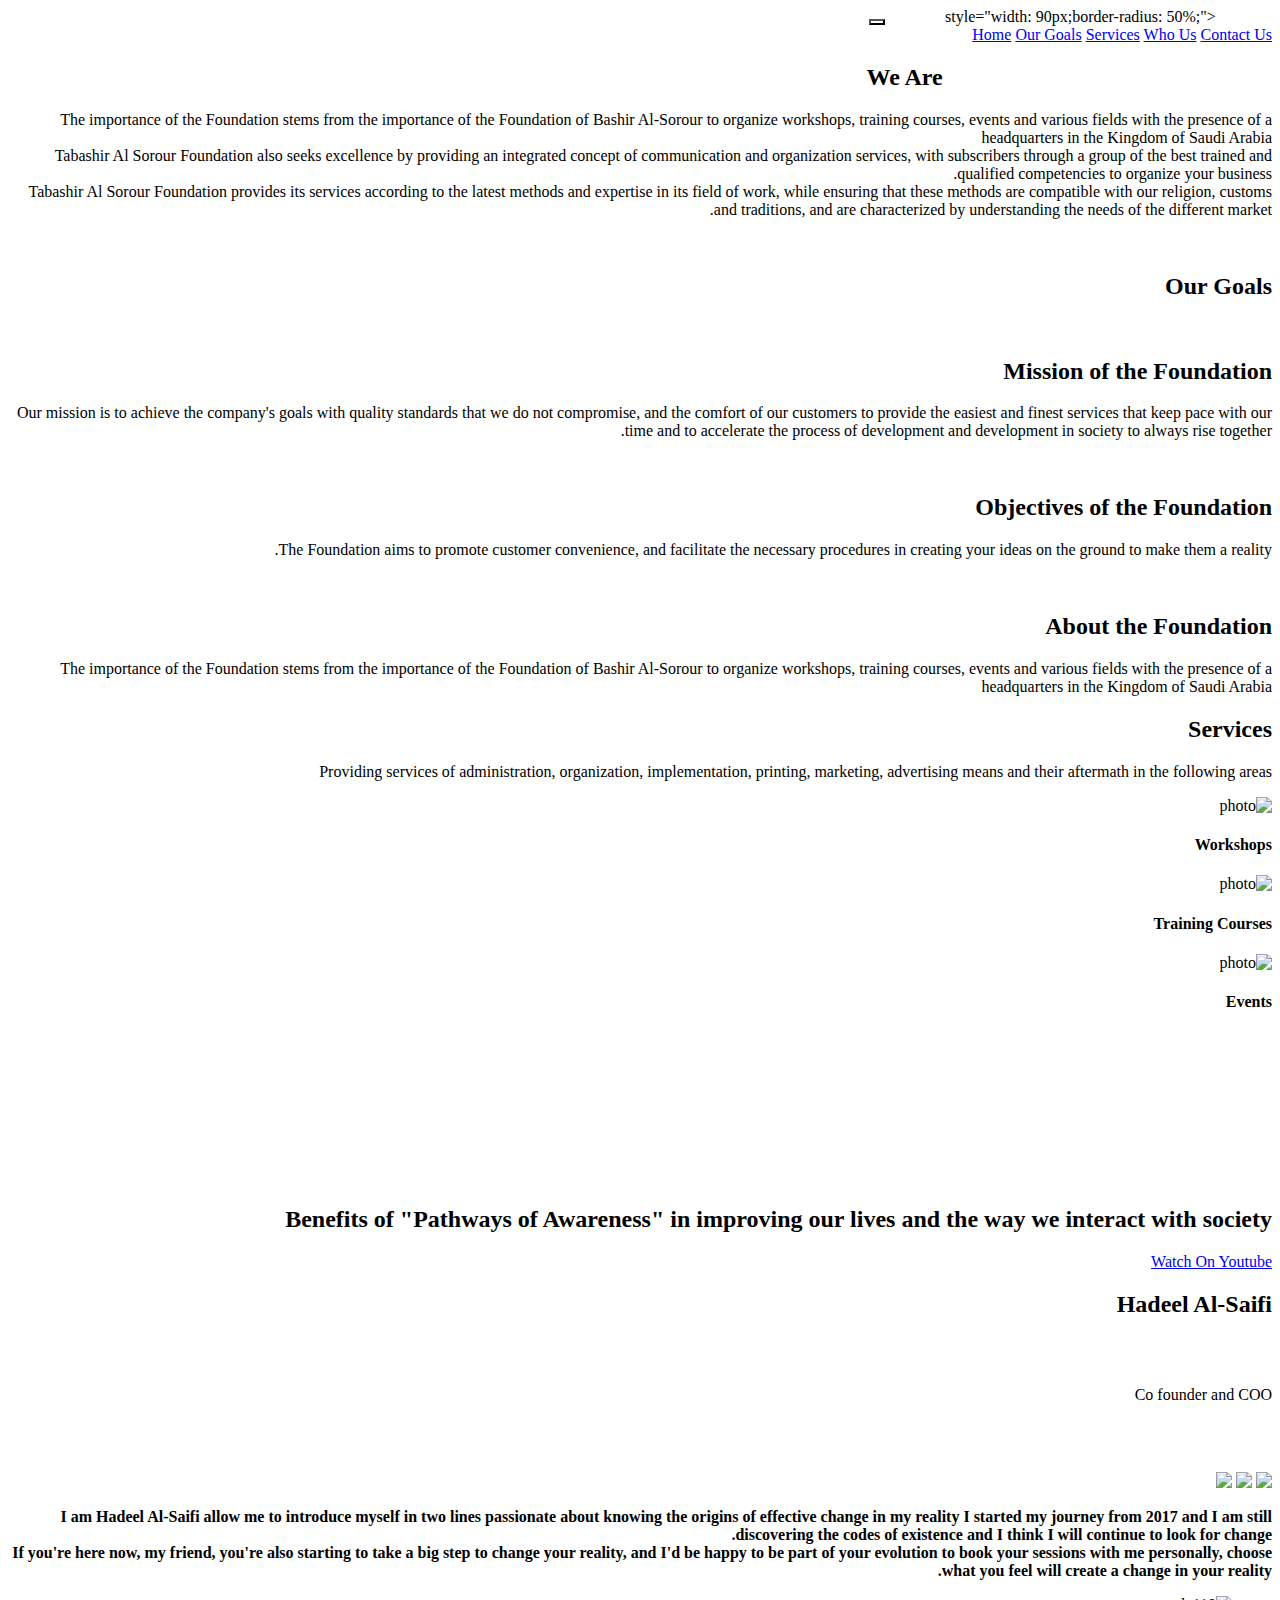
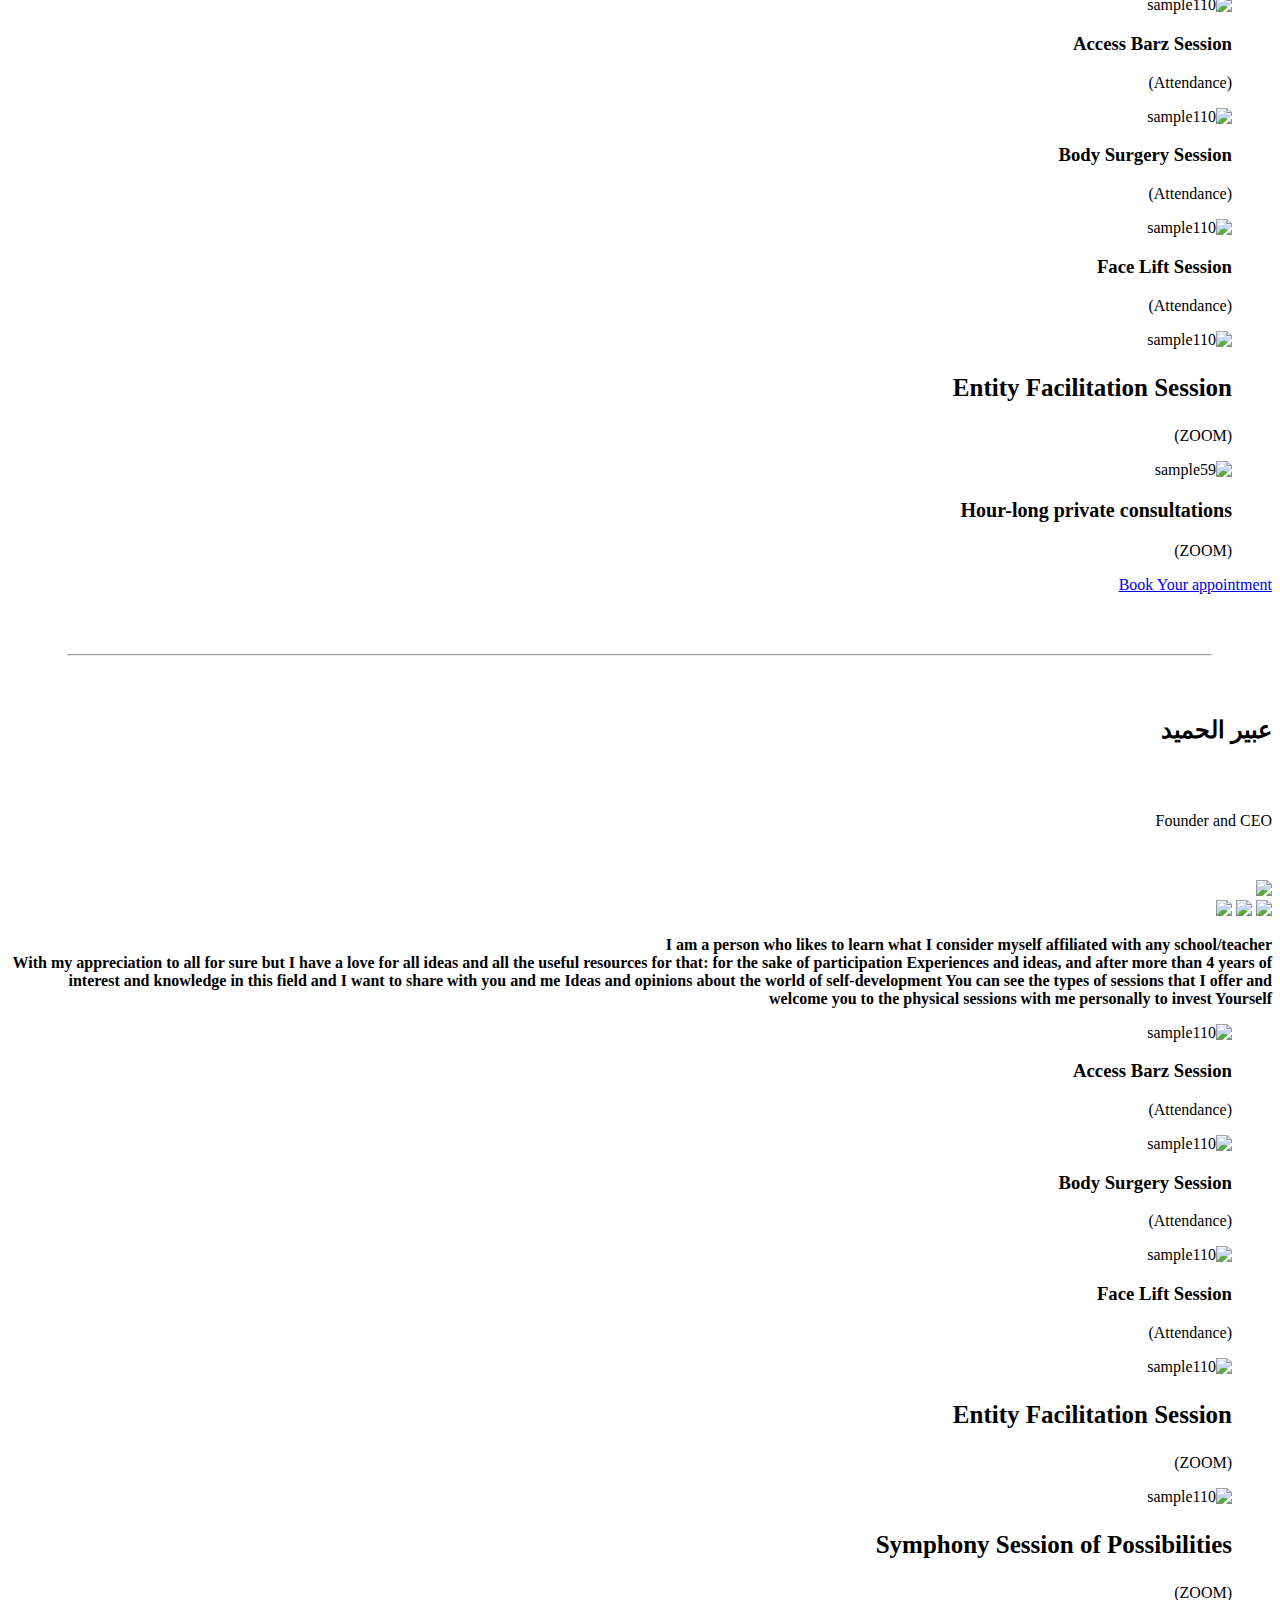
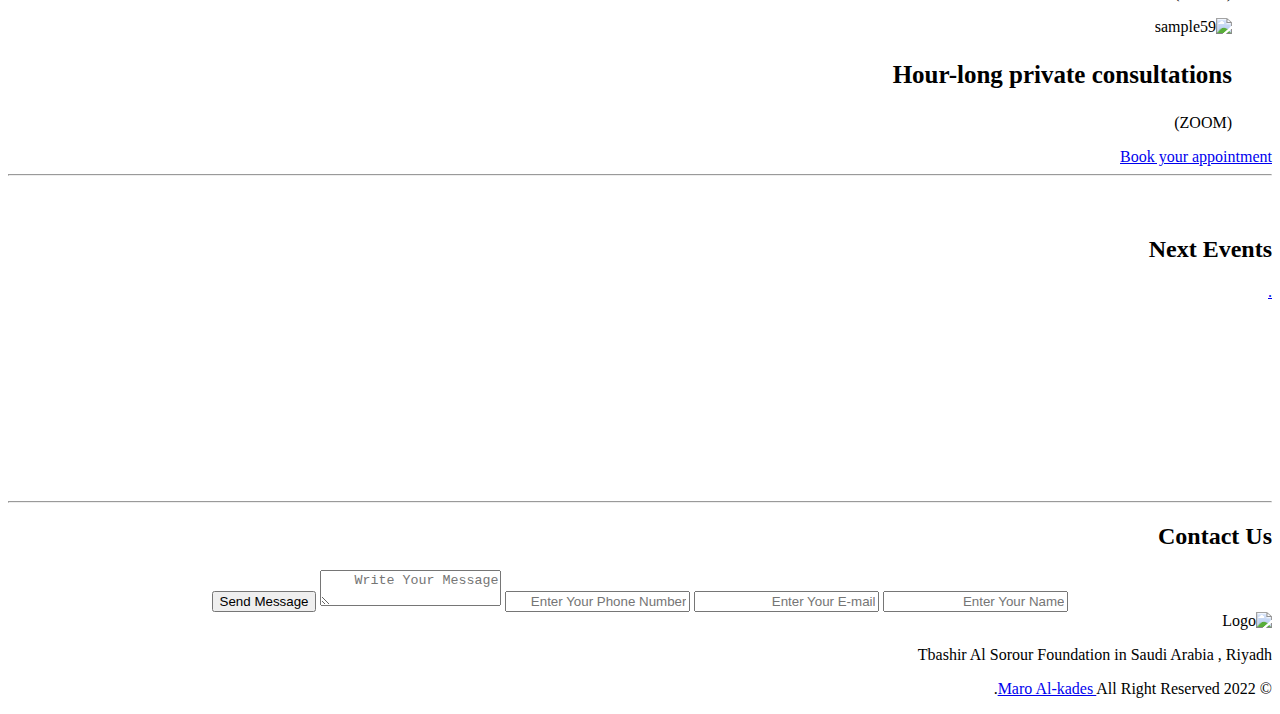
==== en.html @ af1b916f "Add files via upload" ====
<!DOCTYPE html>
<html dir="rtl">

<head>
    <meta charset="UTF-8">
    <meta http-equiv="X-UA-Compatible" content="IE=edge">
    <meta name="viewport" content="width=device-width, initial-scale=1.0">
    <meta name="author" content="Maro Al-Kades">
    <title>Tbasheer Al-Serour</title>
    <link rel="shortcut icon" href="images/تباشير السرور.jpeg" type="image/x-icon">
    <!-- =============== Render All Elements Normally ================ -->
    <link rel="stylesheet" href="./css/normalize.css">
    <!-- ================== Font Awesome Library ==================== -->
    <link rel="stylesheet" href="./css/all.min.css">
    <!-- ================= BootStrap Library ================= -->
    <link href="https://cdn.jsdelivr.net/npm/bootstrap@5.2.0/dist/css/bootstrap.min.css" rel="stylesheet"
        integrity="sha384-gH2yIJqKdNHPEq0n4Mqa/HGKIhSkIHeL5AyhkYV8i59U5AR6csBvApHHNl/vI1Bx" crossorigin="anonymous">
    <!-- ============ Main Template Css File ================ -->
    <link rel="stylesheet" href="./css/style.css">

    <!-- ================= Google Fonts Links ================= -->
    <link rel="preconnect" href="https://fonts.googleapis.com">
    <link rel="preconnect" href="https://fonts.gstatic.com" crossorigin>
    <link href="https://fonts.googleapis.com/css2?family=Cairo:wght@300;400;500;600;700;800;900&display=swap"
        rel="stylesheet">

</head>

<body>
    <!-- ============ START HEADER ================ -->
    <header>
        <!-- <div class="container"> -->
        <nav class="navbar" style="background:url('./images/buisness\ 2.jpg.jpg');">
            <div class="container-fluid">
        <!-- Start Edit Four HTML -->
        <a class="navbar-brand"
            style="color: white; padding: 15px;border-top-right-radius:20px;border-bottom-left-radius: 20px;background-color: var(--transparent-color);"
            href="en.html"><i class="fa-solid fa-globe"></i> AR </a>
        <!-- End Edit Four HTML -->                        style="width: 90px;border-radius: 50%;"></a>
                <a class="navbar-brand"
                    style="color: white; padding: 15px;border-radius: 50%;background-color: var(--transparent-color);"
                    href="index.html">AR</a>
                <button style="background-color: var(--transparent-color);font-weight: bolder;" class="navbar-toggler"
                    type="button" data-bs-toggle="collapse" data-bs-target="#navbarNavAltMarkup"
                    aria-controls="navbarNavAltMarkup" aria-expanded="false" aria-label="Toggle navigation">
                    <span class="navbar-toggler-icon"></span>
                </button>
                <div class="collapse navbar-collapse" id="navbarNavAltMarkup">
                    <div class="navbar-nav">
                        <a class="nav-link active" aria-current="page" href="#home">Home</a>
                        <a class="nav-link" href="#who-us">Our Goals</a>
                        <a class="nav-link" href="#services">Services</a>
                        <a class="nav-link" href="#who-us-2">Who Us</a>
                        <a class="nav-link" href="#contact">Contact Us</a>
                    </div>
                </div>
            </div>
        </nav>
        </div>
    </header>
    <!-- ============ END HEADER ================ -->
    <!-- ::::::::::::::::::::::::::::::::::::::::::::::::::::: -->
    <!-- ============ START lANDING ================ -->
    <div class="landing" id="home">
        <div class="overlay">
            <div class="text">
                <div class="content">
                    <h2>
                        <!-- عن المؤسسة<br> -->
                        We Are <a style="text-decoration:none; color:#fff; font-weight: bolder;" href="#"> Tabashir Al-Sorour Foundation </a>
                        </h2>
                        <p>The importance of the Foundation stems from the importance of the Foundation of Bashir Al-Sorour to organize
                            workshops,
                            training courses, events and various fields with the presence of a headquarters in the Kingdom of Saudi Arabia
                            <br>
                            Tabashir Al Sorour Foundation also seeks excellence by providing an integrated concept of communication and
                            organization
                            services, with subscribers through a group of the best trained and qualified competencies to organize your business.
                            <br>
                        
                            Tabashir Al Sorour Foundation provides its services according to the latest methods and expertise in its field of
                            work,
                            while ensuring that these methods are compatible with our religion, customs and traditions, and are characterized by
                            understanding the needs of the different market.
                        
                        </p>
                        </div>
                        </div>
                        <!-- <div class="btn">
                                        <button>Join Us</button>
                                    </div> -->
                        <div class="logos">
                            <img src="images/هديل الصيفي 2.png" alt="">
                            <img src="images/تباشير السرور.jpeg" alt="">
                            <img src="images/عبير الحميد.jpeg" alt="">
                        </div>
                    </div>
                </div>
    <!-- ============ END lANDING ================ -->
    <!-- ::::::::::::::::::::::::::::::::::::::::::::::::::::: -->
    <!-- ============ START SERVICES SECTION ================ -->
    <!-- Start Features -->
    <div class="features" id="who-us">
        <div class="main-heading">
            <h2>Our Goals</h2>
        </div>
        <div class="container">
            <div class="box quality">
                <div class="img-holder"><img src="images/message.jpg" alt="" /></div>
                <h2>Mission of the Foundation</h2>
                <p>
                    Our mission is to achieve the company's goals with quality standards that we do not compromise, and the
                    comfort of our
                    customers to provide the easiest and finest services that keep pace with our time and to accelerate the
                    process of
                    development and development in society to always rise together.
                </p>
                <!-- <a href="#">More</a> -->
            </div>
            <div class="box time">
                <div class="img-holder"><img src="images/buisness.jpg" alt="" /></div>
                <h2>Objectives of the Foundation</h2>
                <p>
                    The Foundation aims to promote customer convenience, and facilitate the necessary procedures in creating
                    your ideas on
                    the ground to make them a reality.
                </p>
                <!-- <a href="#">More</a> -->
            </div>
            <div class="box passion">
                <div class="img-holder"><img src="images/about 1.jpg" alt="" /></div>
                <h2>About the Foundation</h2>
                <p>
                    The importance of the Foundation stems from the importance of the Foundation of Bashir Al-Sorour to
                    organize workshops,
                    training courses, events and various fields with the presence of a headquarters in the Kingdom of Saudi
                    Arabia
                </p>
                <!-- <a href="#">More</a> -->
            </div>
        </div>
    </div>
    <!-- End Features -->
    <!-- ============ END SERVICES SECTION ================ -->
    <!-- ::::::::::::::::::::::::::::::::::::::::::::::::::::: -->
    <!-- ============ START PORTFOLIO SECTION ================ -->
    <div class="portfolio" id="services">
        <div class="container">
            <div class="main-heading">
                <h2>Services</h2>
                <p>
                    Providing services of administration, organization, implementation, printing, marketing, advertising
                    means and their
                    aftermath in the following areas
                </p>
            </div>
        </div>
        <div class="imgs-container">
            <div class="box">
                <img src="images/warsha.jpg" alt="photo">
                <div class="caption">
                    <h4>Workshops</h4>
                </div>
            </div>
            <div class="box">
                <img src="images/course.jpg" alt="photo">
                <div class="caption">
                    <h4>Training Courses</h4>
                </div>
            </div>
            <div class="box">
                <img src="images/event.jpg" alt="photo">
                <div class="caption">
                    <h4>Events</h4>
                </div>
            </div>
        </div>

    <!-- ============ END PORTFOLIO SECTION ================ -->
    <!-- ::::::::::::::::::::::::::::::::::::::::::::::::::::: -->
    <!-- ============ START VIDEO SECTION ================ -->
    <div class="video">
        <video autoplay muted loop>
            <source src="images/فوائد -مسارات الوعي- في تحسين حياتنا وطريقة تعاملنا مع المجتمع.mkv" type="video/mp4">
        </video>
        <div class="text">
            <h2>Benefits of "Pathways of Awareness" in improving our lives and the way we interact with society</h2>
            <a href="https://youtu.be/_s9VQJGOMRg">Watch On Youtube</a>
        </div>
    </div>
    <!-- ============ END VIDEO SECTION ================ -->
    <!-- ::::::::::::::::::::::::::::::::::::::::::::::::::::: -->
    <!-- ============ START OUR SKILLS SECTION ================ -->
    <div class="skills" id="who-us-2">
        <div class="main-heading">
            <h2 style="font-weight: bolder; margin-bottom: 50px;">Hadeel Al-Saifi</h2>
            <p style="margin-bottom:50px;padding-bottom: 0;font-size: 16px;">
                <br> Co founder and COO
            </p>
            <div class="an-text">
                <img src="images/hadeel.png" alt="">
                <div class="social-media-links">
                    <a href="https://www.instagram.com/hadeel.alsaifi/"><img src="images/instagram.gif"
                            style="width:80px;"></a>
                    <a href="https://twitter.com/Hadeel88Adel"><img src="images/twitter.gif" style="width:80px;"></a>
                    <a href="https://api.whatsapp.com/send?phone=966503210895"><img src="images/whatsapp.gif"
                            style="width:80px;"></a>
                    <!-- <a href="https://instagram.com/hadeel.alsaifi?r=nametag" target="_blank"><i class="fa-brands fa-instagram"></i></a>
                    <a href="https://twitter.com/Hadeel88Adel" target="_blank"><i class="fa-brands fa-twitter" style="font-size:larger;"></i></a> -->
<p style="font-weight: bold;">
    I am Hadeel Al-Saifi allow me to introduce myself in two lines passionate about knowing the origins of effective
    change in
    my reality I started my journey from 2017 and I am still discovering the codes of existence and I think I will
    continue
    to look for change.
    <br>
    If you're here now, my friend, you're also starting to take a big step to change your reality, and I'd be happy to
    be
    part of your evolution to book your sessions with me personally, choose what you feel will create a change in your
    reality.
</p>
</div>
</div>
</div>
            <div class="container">
            </div>
            <figure class="snip1563">
                <img src="images/ex.png" alt="sample110" />
                <figcaption>
                    <h3>Access Barz Session</h3>
                    <p>(Attendance)</p>
                </figcaption>
                <!-- <a href="#"></a> -->
            </figure>
            <figure class="snip1563">
                <img src="images/body.png" alt="sample110" />
                <figcaption>
                    <h3>Body Surgery Session</h3>
                    <p>(Attendance)</p>
                </figcaption>
                <!-- <a href="#"></a> -->
            </figure>
            <figure class="snip1563">
                <img src="images/face.png" alt="sample110" />
                <figcaption>
                    <h3>Face Lift Session</h3>
                    <p>(Attendance)</p>
                </figcaption>
                <!-- <a href="#"></a> -->
            </figure>
            <figure class="snip1563">
                <img src="images/kayno.jpeg" alt="sample110" />
                <figcaption>
                    <h3 style="font-size:25px;">Entity Facilitation Session</h3>
                    <p>(ZOOM)</p>
                </figcaption>
                <!-- <a href="#"></a> -->
            </figure>
            <!-- <figure class="snip1563 hover"><img src="https://s3-us-west-2.amazonaws.com/s.cdpn.io/331810/sample86.jpg"
                                alt="sample86" />
                                <figcaption>
                                    <h3>Abraham Pigeon</h3>
                                    <p>The real fun of living wisely is that you get to be smug about it.</p>
                                </figcaption>
                                <a href="#"></a>
                            </figure> -->
            <figure class="snip1563"><img src="images/private.jpg" alt="sample59" />
                <figcaption>
                    <h3 style="font-size: 20px;">Hour-long private consultations</h3>
                    <p>(ZOOM)</p>
                </figcaption>
                <!-- <a href="#"></a> -->
            </figure>
            <div class="revert">
                <a href="/book.html">
                    Book Your appointment
                    <script src="https://cdn.lordicon.com/xdjxvujz.js"></script>
                    <lord-icon src="https://cdn.lordicon.com/nocovwne.json" trigger="loop" delay="500"
                        colors="primary:#ffffff,secondary:#fff" stroke="60" style="width:50px;height:50px">
                    </lord-icon>
                </a>
            </div>
            </div>
    <hr style="margin: 60px;">
    <div class="skills">
        <div class="main-heading">
            <h2 style="font-weight: bolder; margin-bottom: 50px;">عبير الحميد</h2>
            <p style="margin-bottom:50px;padding-bottom: 0;font-size: 16px;">
                <br> Founder and CEO
            </p>
            <div class="an-text">
                <img src="images/abeer.png" style="border-radius: 0;">
                <div class="social-media-links">
                    <a href="https://instagram.com/abiiir369?igshid=YmMyMTA2M2Y="><img src="images/instagram.gif"
                            style="width:80px;"></a>
                    <a href="https://twitter.com/abiiir369?s=11&t=vXY6DlFQOZfBt1bhamIdgA"><img src="images/twitter.gif"
                            style="width:80px;"></a>
                    <a href="https://api.whatsapp.com/send?phone=966501146359"><img src="images/whatsapp.gif"
                            style="width:80px;"></a>
                    <!-- <a href="https://instagram.com/hadeel.alsaifi?r=nametag" target="_blank"><i class="fa-brands fa-instagram"></i></a>
                            <a href="https://twitter.com/Hadeel88Adel" target="_blank"><i class="fa-brands fa-twitter" style="font-size:larger;"></i></a> -->
                        <p style="font-weight: bold;">
                            I am a person who likes to learn what I consider myself affiliated with any school/teacher
                            <br>
                            With my appreciation to all for sure but I have a love for all ideas and all the useful resources for that: for the
                            sake
                            of participation
                            Experiences and ideas, and after more than 4 years of interest and knowledge in this field and I want to share with
                            you
                            and me
                            Ideas and opinions about the world of self-development
                            You can see the types of sessions that I offer and welcome you to the physical sessions with me personally to invest
                            Yourself
                        </p>
                        </div>
                        </div>
                        </div>
                        <div class="container">
                        </div>
                        <figure class="snip1563">
                            <img src="images/ex2.jpeg" alt="sample110" />
                            <figcaption>
                                <h3>Access Barz Session</h3>
                                <p>(Attendance)</p>
                            </figcaption>
                            <!-- <a href="#"></a> -->
                        </figure>
                        <figure class="snip1563">
                            <img src="images/body.png" alt="sample110" />
                            <figcaption>
                                <h3>Body Surgery Session</h3>
                                <p>(Attendance)</p>
                            </figcaption>
                            <!-- <a href="#"></a> -->
                        </figure>
                        <figure class="snip1563">
                            <img src="images/face.png" alt="sample110" />
                            <figcaption>
                                <h3>Face Lift Session</h3>
                                <p>(Attendance)</p>
                            </figcaption>
                            <!-- <a href="#"></a> -->
                        </figure>
                        <figure class="snip1563">
                            <img src="images/kayno.jpeg" alt="sample110" />
                            <figcaption>
                                <h3 style="font-size:25px;">Entity Facilitation Session</h3>
                                <p>(ZOOM)</p>
                            </figcaption>
                            <!-- <a href="#"></a> -->
                        </figure>
                        <figure class="snip1563">
                            <img src="images/sen.jpeg" alt="sample110" />
                            <figcaption>
                                <h3 style="font-size:25px;">Symphony Session of Possibilities</h3>
                                <p>(ZOOM)</p>
                            </figcaption>
                            <!-- <a href="#"></a> -->
                        </figure>
                        <!-- <figure class="snip1563 hover"><img src="https://s3-us-west-2.amazonaws.com/s.cdpn.io/331810/sample86.jpg"
                                            alt="sample86" />
                                            <figcaption>
                                                <h3>Abraham Pigeon</h3>
                                                <p>The real fun of living wisely is that you get to be smug about it.</p>
                                            </figcaption>
                                            <a href="#"></a>
                                        </figure> -->
                        <figure class="snip1563"><img src="images/private.jpg" alt="sample59" />
                            <figcaption>
                                <h3 style="font-size:25px;">Hour-long private consultations</h3>
                                <p>(ZOOM)</p>
                            </figcaption>
                            <!-- <a href="#"></a> -->
                        </figure>
                        <div class="revert">
                            <a href="#">Book your appointment</a>
                            <script src="https://cdn.lordicon.com/xdjxvujz.js"></script>
                            <lord-icon src="https://cdn.lordicon.com/nocovwne.json" trigger="loop" delay="500"
                                colors="primary:#ffffff,secondary:#fff" stroke="60" style="width:50px;height:50px">
                            </lord-icon>
                        </div>
    </div>
    <hr style="margin-bottom: 60px;">
    <!-- Start Events -->
    <div class="main-heading" id="next-events">
        <!-- <div class="dots dots-up"></div>
                        <div class="dots dots-down"></div> -->
        <h2 class="main-title">Next Events</h2>
        <div class="container">
            <!-- <p id="demo" style="font-size: xx-large;"></p> -->
            <!-- <div id="countdown"></div> -->
            <script src="https://cdn.logwork.com/widget/countdown.js"></script>
            <a href="https://logwork.com/countdown-wxk2" class="countdown-timer" data-style="circles" data-timezone="Asia/Riyadh"
                data-date="2022-09-07 00:00" data-background="#1e89ba" data-digitscolor="#208bbc">.</a>
        </div>
    </div>
    <!-- End Events -->
    <hr style="margin-top: 200px;">
    <!-- ============ END OUR SKILLS SECTION ================ -->
    <!-- ::::::::::::::::::::::::::::::::::::::::::::::::::::: -->
    <!-- ============ START CONTACT SECTION ================ -->
    <div class="contact-us" id="contact">
        <div class="container">
            <div class="main-heading">
                <h2>Contact Us</h2>
            </div>
            <div class="content" style="display:flex;justify-content:center;align-items:center">
                <form action="">
                    <input class="main-input" type="text" name="name" placeholder="Enter Your Name">
                    <input class="main-input" type="email" name="mail" placeholder="Enter Your E-mail">
                    <input class="main-input" type="number" name="number" placeholder="Enter Your Phone Number">
                    <textarea class="main-input" name="message" placeholder="Write Your Message"></textarea>
                    <input type="submit" value="Send Message" style="margin: auto;">
                </form>
            </div>
        </div>
    </div>
    <!-- ============ END CONTACT SECTION ================ -->
    <!-- ::::::::::::::::::::::::::::::::::::::::::::::::::::: -->
    <!-- ============ START FOOTER SECTION ================ -->
    <div class="footer">
        <div class="container">
            <img src="/images/تباشير السرور.jpeg" alt="Logo">
            <p>Tbashir Al Sorour Foundation in Saudi Arabia , Riyadh</p>
                        <!-- Start Edit Three HTML -->
                        <div class="social-icons">
                            <a href="https://twitter.com/blissings8" target="_blank" aria-placeholder="twitter"><i
                                class="fa-brands fa-twitter"></i></a>
                            <a href="https://instagram.com/blissings8?r=nametag" target="_blank"><i class="fa-brands fab fa-instagram"></i></a>
                            <a href="#"><i class="fa-solid fa-envelope"></i></a>
                        </div>
                        <!-- End Edit Three HTML -->
            <p class="copyright"><span> &copy;</span> 2022 <a target="_blank"
                    href="https://www.facebook.com/Maro.Al.Kades/"><span>
                        Maro Al-kades </span></a> All Right Reserved.</p>
        </div>
    </div>
    <!-- ============ END FOOTER SECTION ================ -->
    <script src="https://cdn.jsdelivr.net/npm/bootstrap@5.2.0/dist/js/bootstrap.bundle.min.js"
        integrity="sha384-A3rJD856KowSb7dwlZdYEkO39Gagi7vIsF0jrRAoQmDKKtQBHUuLZ9AsSv4jD4Xa"
        crossorigin="anonymous"></script>
    </script>
</body>

</html>
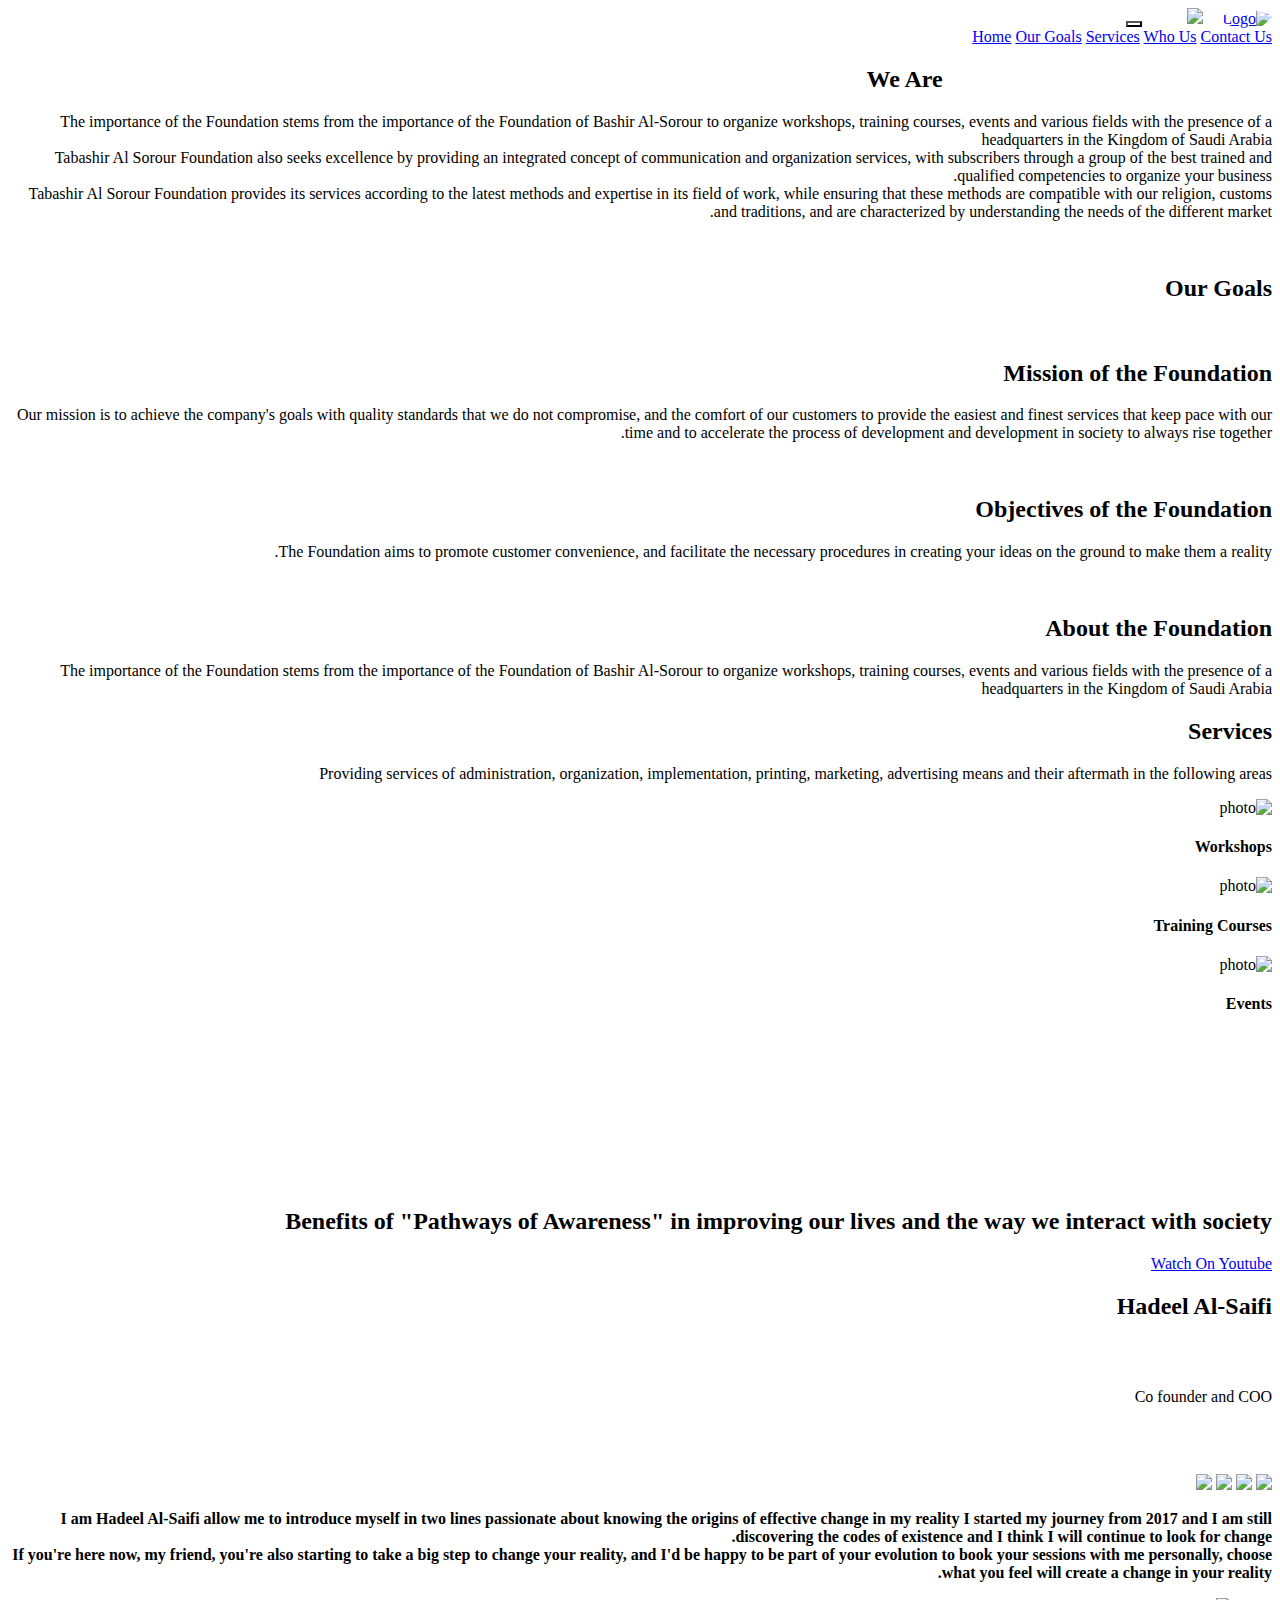
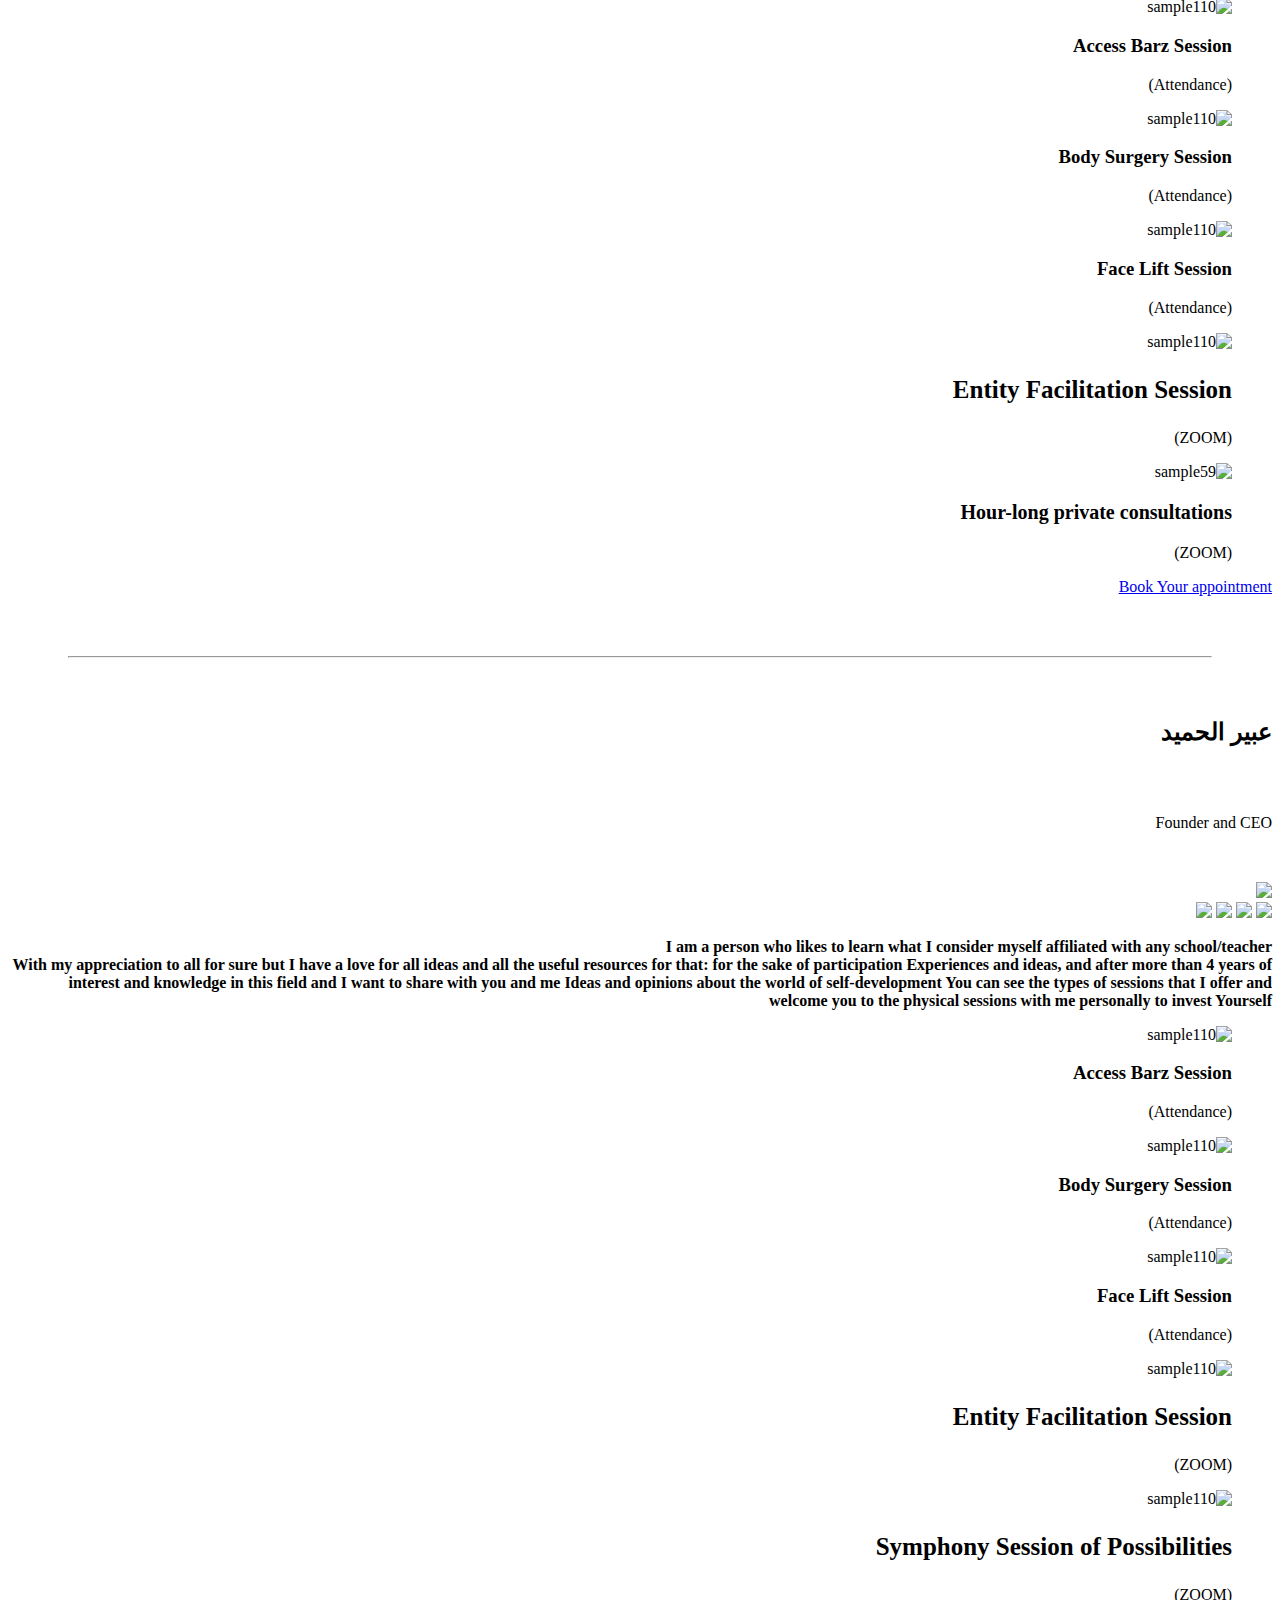
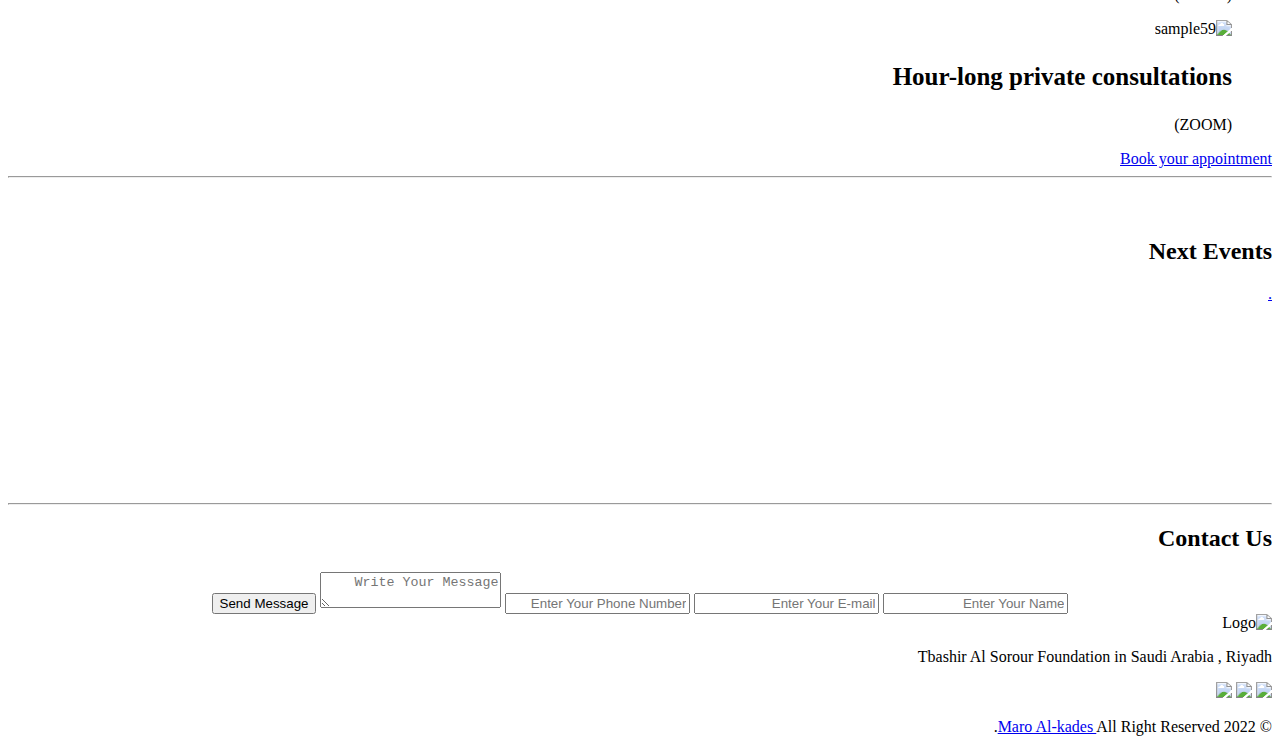
==== commit 868a72ae: "Update en.html" ====
--- a/en.html
+++ b/en.html
@@ -32,14 +32,36 @@
         <!-- <div class="container"> -->
         <nav class="navbar" style="background:url('./images/buisness\ 2.jpg.jpg');">
             <div class="container-fluid">
-        <!-- Start Edit Four HTML -->
+
+
+
+
+
+
+
+
+                
+
+        <!-- Start Angelous Four  -->
+        <a class="navbar-brand" href="#"><img src="images/تباشير السرور.jpeg" alt="Logo"
+                style="width: 90px;border-radius: 50%;"></a>
+        
+        
         <a class="navbar-brand"
             style="color: white; padding: 15px;border-top-right-radius:20px;border-bottom-left-radius: 20px;background-color: var(--transparent-color);"
-            href="en.html"><i class="fa-solid fa-globe"></i> AR </a>
-        <!-- End Edit Four HTML -->                        style="width: 90px;border-radius: 50%;"></a>
-                <a class="navbar-brand"
-                    style="color: white; padding: 15px;border-radius: 50%;background-color: var(--transparent-color);"
-                    href="index.html">AR</a>
+            href="index.html"><img src="./images/lang.png" style="width: 24px;"> AR </a>
+        <!-- End Angelous Four-->
+
+
+
+
+                
+                
+                
+
+
+
+
                 <button style="background-color: var(--transparent-color);font-weight: bolder;" class="navbar-toggler"
                     type="button" data-bs-toggle="collapse" data-bs-target="#navbarNavAltMarkup"
                     aria-controls="navbarNavAltMarkup" aria-expanded="false" aria-label="Toggle navigation">
@@ -200,11 +222,26 @@
             <div class="an-text">
                 <img src="images/hadeel.png" alt="">
                 <div class="social-media-links">
-                    <a href="https://www.instagram.com/hadeel.alsaifi/"><img src="images/instagram.gif"
-                            style="width:80px;"></a>
-                    <a href="https://twitter.com/Hadeel88Adel"><img src="images/twitter.gif" style="width:80px;"></a>
-                    <a href="https://api.whatsapp.com/send?phone=966503210895"><img src="images/whatsapp.gif"
-                            style="width:80px;"></a>
+                    
+                    
+                    
+                    
+                    
+                    
+                    
+<!-- Start Angelous Three  -->
+<a href="https://www.instagram.com/hadeel.alsaifi/"><img src="images/instagram.gif" style="width:64px;"></a>
+<a href="https://twitter.com/Hadeel88Adel"><img src="images/twitter.gif" style="width:64px;"></a>
+<a href="https://api.whatsapp.com/send?phone=966503210895"><img src="images/whatsapp.gif" style="width:64px;"></a>
+<a href="#"><img src="images/email.png" style="width:64px;"></a>
+<!-- End Angelous Three  -->
+
+                    
+                    
+                    
+                    
+                    
+                    
                     <!-- <a href="https://instagram.com/hadeel.alsaifi?r=nametag" target="_blank"><i class="fa-brands fa-instagram"></i></a>
                     <a href="https://twitter.com/Hadeel88Adel" target="_blank"><i class="fa-brands fa-twitter" style="font-size:larger;"></i></a> -->
 <p style="font-weight: bold;">
@@ -291,12 +328,31 @@
             <div class="an-text">
                 <img src="images/abeer.png" style="border-radius: 0;">
                 <div class="social-media-links">
-                    <a href="https://instagram.com/abiiir369?igshid=YmMyMTA2M2Y="><img src="images/instagram.gif"
-                            style="width:80px;"></a>
+                    
+                    
+                    
+                    
+                    
+                    
+                    
+                    
+                    <!-- Start Angelous Two -->
+                    <a href="https://instagram.com/abiiir369?igshid=YmMyMTA2M2Y="><img src="images/instagram.gif" style="width:64px;"></a>
                     <a href="https://twitter.com/abiiir369?s=11&t=vXY6DlFQOZfBt1bhamIdgA"><img src="images/twitter.gif"
-                            style="width:80px;"></a>
-                    <a href="https://api.whatsapp.com/send?phone=966501146359"><img src="images/whatsapp.gif"
-                            style="width:80px;"></a>
+                            style="width:64px;"></a>
+                    <a href="https://api.whatsapp.com/send?phone=966501146359"><img src="images/whatsapp.gif" style="width:64px;"></a>
+                    <a href="#"><img src="images/email.png" style="width:64px;"></a>
+                    <!-- End Angelous Two -->
+                    
+                    
+                    
+                    
+                    
+                    
+                    
+                    
+                    
+                    
                     <!-- <a href="https://instagram.com/hadeel.alsaifi?r=nametag" target="_blank"><i class="fa-brands fa-instagram"></i></a>
                             <a href="https://twitter.com/Hadeel88Adel" target="_blank"><i class="fa-brands fa-twitter" style="font-size:larger;"></i></a> -->
                         <p style="font-weight: bold;">
@@ -422,14 +478,31 @@
         <div class="container">
             <img src="/images/تباشير السرور.jpeg" alt="Logo">
             <p>Tbashir Al Sorour Foundation in Saudi Arabia , Riyadh</p>
-                        <!-- Start Edit Three HTML -->
-                        <div class="social-icons">
-                            <a href="https://twitter.com/blissings8" target="_blank" aria-placeholder="twitter"><i
-                                class="fa-brands fa-twitter"></i></a>
-                            <a href="https://instagram.com/blissings8?r=nametag" target="_blank"><i class="fa-brands fab fa-instagram"></i></a>
-                            <a href="#"><i class="fa-solid fa-envelope"></i></a>
-                        </div>
-                        <!-- End Edit Three HTML -->
+            
+            
+            
+            
+            
+            
+            
+            
+            <!-- Start Angelous One -->
+            <div class="social-icons">
+                <a href="https://twitter.com/blissings8" target="_blank" aria-placeholder="twitter"><img src="./images/twitter.gif"
+                        style="width: 64px;"></a>
+                <a href="https://instagram.com/blissings8?r=nametag" target="_blank"><img src="./images/instagram.gif"
+                        style="width: 64px;"></a>
+                <a href="#"><img src="./images/email.png" style="width: 64px;"></a>
+            </div>
+            <!-- End Angelous One-->
+            
+            
+            
+            
+            
+            
+            
+            
             <p class="copyright"><span> &copy;</span> 2022 <a target="_blank"
                     href="https://www.facebook.com/Maro.Al.Kades/"><span>
                         Maro Al-kades </span></a> All Right Reserved.</p>
